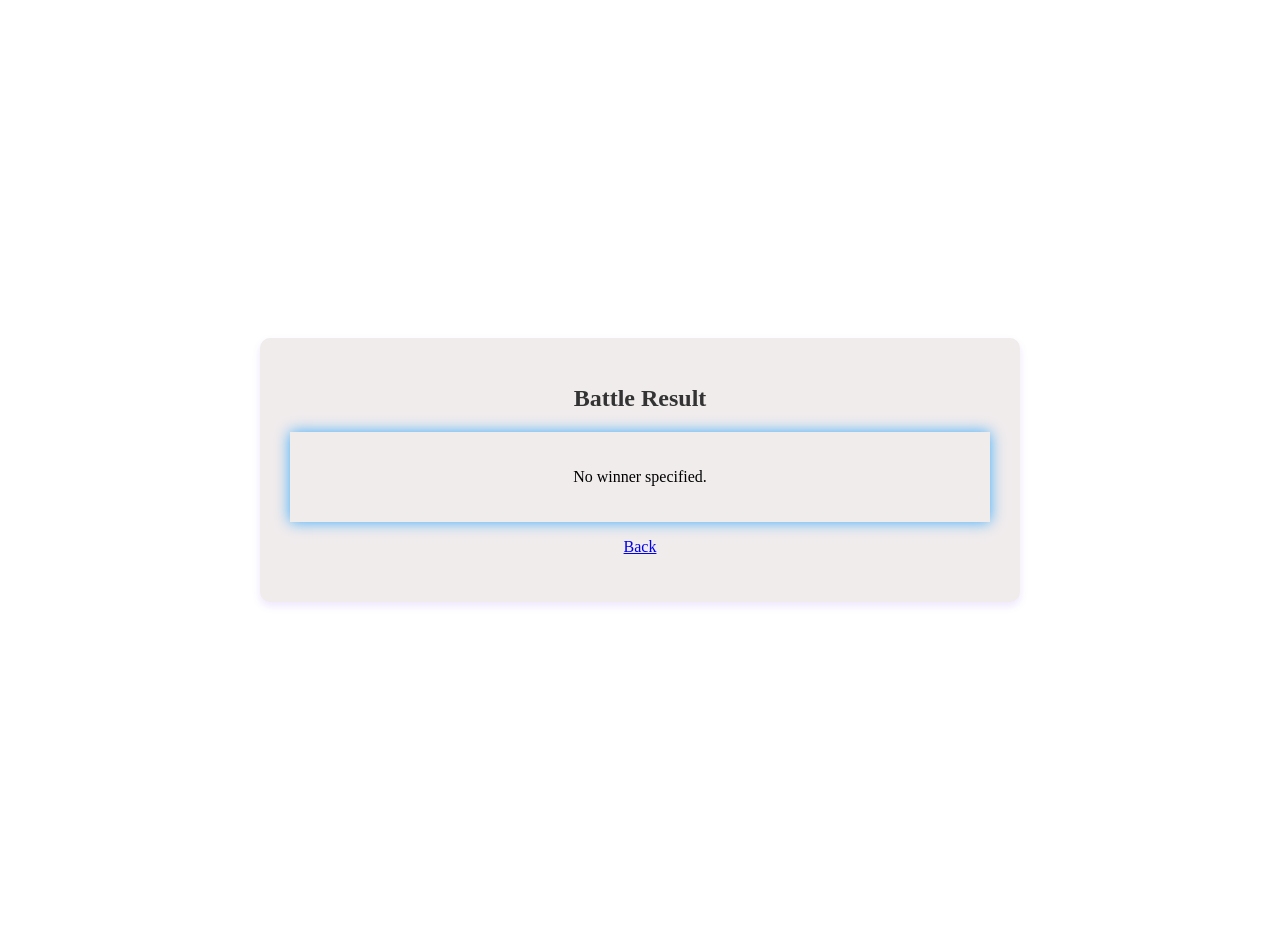
==== public/winner.html @ 91cecd90 "working" ====
<!DOCTYPE html>
<html lang="en">
<head>
    <meta charset="UTF-8">
    <meta name="viewport" content="width=device-width, initial-scale=1.0">
    <title>Battle Winner</title>
    <link rel="stylesheet" href="styles.css">
    <style>
        main { max-width: 700px; margin: 40px auto; }
        .winner-card { text-align:center; padding: 20px; }
    </style>
</head>
<body>
    <main>
        <h1>Battle Result</h1>
        <div id="winner-container" class="winner-card pulse-glow">Loading winner...</div>
        <p style="text-align:center;margin-top:16px;"><a href="index.html">Back</a></p>
    </main>
    <script src="winner.js"></script>
</body>
</html>
---- public/styles.css ----
body {
    font-family: 'Times New Roman';
    margin: 0;
    padding: 20px;
    display: flex;
    justify-content: center;
    align-items: center;
    min-height: 100vh;
}

main {
    text-align: top;
    background-color: rgb(241, 236, 236);
    padding: 30px;
    border-radius: 10px;
    box-shadow: 0 4px 8px rgba(89, 2, 230, 0.1);
    width: 100%;
    max-width: 500px;
}

h1 {
    color: #333;
    position: top;
    font-size: 24px;
    margin-bottom: 20px;
    text-align: center;
    animation: fadeIn 1s;
}

.input-container {
    margin-bottom: 20px;
}

#pokemon-name {
    padding: 10px;
    width: 60%;
    border: 1px solid #ddd;
    border-radius: 5px;
    animation: fadeIn 1s;
}

#fetch-button {
    padding: 10px 20px;
    background-color: #007bff;
    color: white;
    border: none;
    border-radius: 5px;
    cursor: pointer;
    margin-left: 10px;
    animation: fadeIn 1s;
}

#fetch-button:hover {
    background-color: #0056b3;
}

.info-container {
    margin-top: 20px;
    display: flex;
    gap: 16px;
    align-items: flex-start;
    padding: 20px;
    border: 1px solid #ddd;
    border-radius: 5px;
    min-height: 120px;
}

.poke-card {
    flex: 1 1 0;
    text-align: center;
    background: rgba(255,255,255,0.7);
    padding: 12px;
    border-radius: 6px;
}

.poke-img { display: block; margin: 8px auto; }

animation-container img {
    max-width: 100%;
    height: auto;
    border-radius: 5px;
}

/* Pulsing glow utility */
.pulse-glow {
    /* change the color to suit your theme */
    --glow-color: 0, 150, 255;
    position: relative;
    /* optional subtle base glow */
    box-shadow: 0 0 14px rgba(var(--glow-color), 0.75);
    transition: box-shadow 150ms ease-in-out;
    animation: pulse-glow 2s ease-in-out infinite;
}

@keyframes pulse-glow {
    0% {
        box-shadow: 0 0 2px 0 rgba(var(--glow-color), 0.18);
        transform: translateZ(0);
    }
    50% {
        box-shadow: 0 0 30px 8px rgba(var(--glow-color), 0.14);
    }
    100% {
        box-shadow: 0 0 2px 0 rgba(var(--glow-color), 0.50);
    }
}

/* Text glow variant */
.pulse-text-glow {
    --text-glow-color: 0, 150, 255;
    animation: pulse-text-glow 2s ease-in-out infinite;
}
@keyframes pulse-text-glow {
    0% { text-shadow: 0 0 2px rgba(var(--text-glow-color), 0.25); }
    50% { text-shadow: 0 0 18px rgba(var(--text-glow-color), 0.20); }
    100% { text-shadow: 0 0 2px rgba(var(--text-glow-color), 0.25); }
}

/* Example utility to remove bullets if used on lists */
.no-bullets { list-style: none; padding-left: 0; }
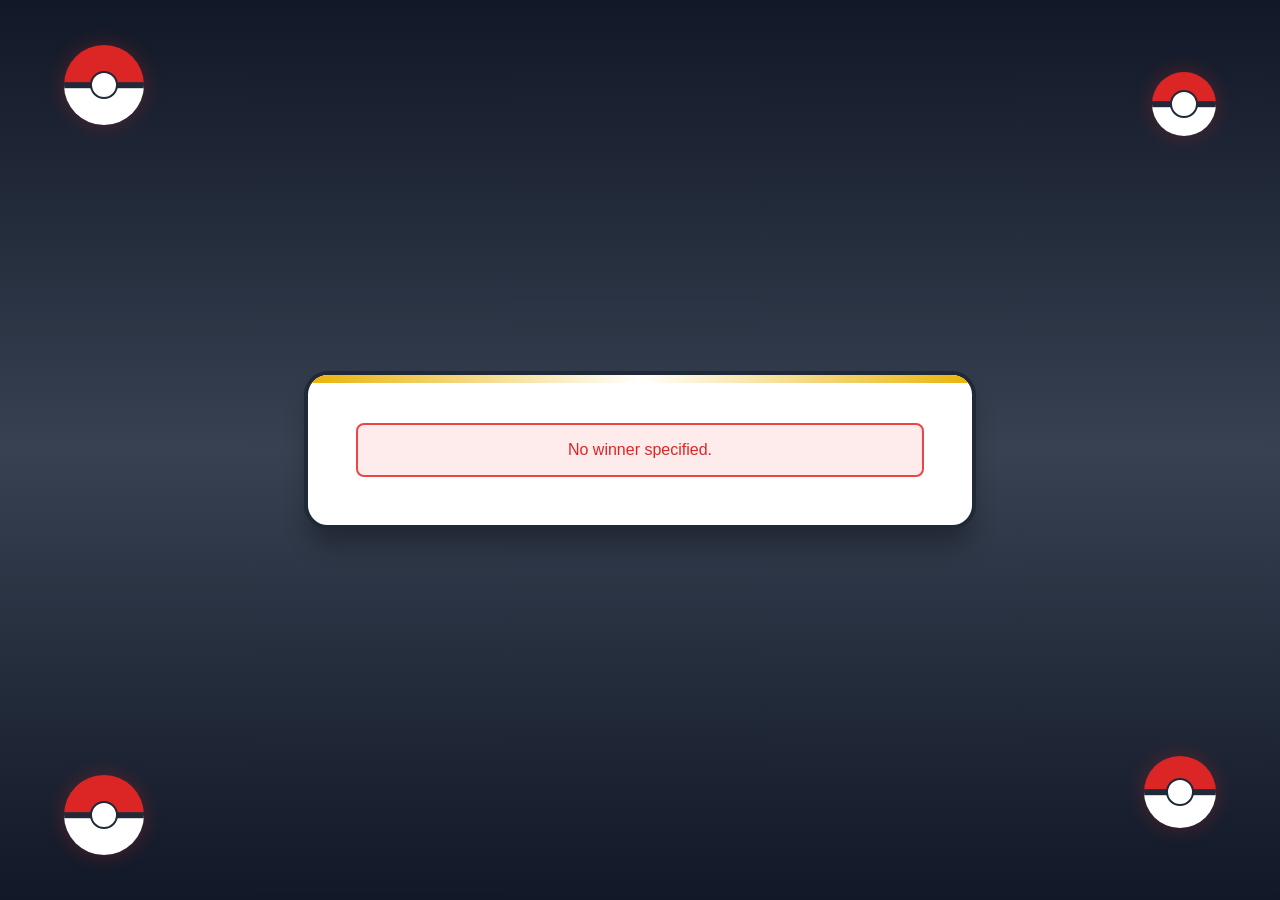
==== commit 134ffc74: "working sim" ====
--- a/public/winner.html
+++ b/public/winner.html
@@ -3,19 +3,45 @@
 <head>
     <meta charset="UTF-8">
     <meta name="viewport" content="width=device-width, initial-scale=1.0">
-    <title>Battle Winner</title>
+    <title>Battle Victory</title>
     <link rel="stylesheet" href="styles.css">
-    <style>
-        main { max-width: 700px; margin: 40px auto; }
-        .winner-card { text-align:center; padding: 20px; }
-    </style>
 </head>
 <body>
-    <main>
-        <h1>Battle Result</h1>
-        <div id="winner-container" class="winner-card pulse-glow">Loading winner...</div>
-        <p style="text-align:center;margin-top:16px;"><a href="index.html">Back</a></p>
-    </main>
+    <div class="result-container">
+        <!-- Decorative pokeballs -->
+        <div class="decorative-circle"></div>
+        <div class="decorative-circle"></div>
+        <div class="decorative-circle"></div>
+        <div class="decorative-circle"></div>
+
+        <!-- Victory card -->
+        <div class="victory-card">
+            <!-- Victory badge -->
+            <div class="victory-badge">VICTORY!</div>
+
+            <!-- Trophy icon -->
+            <div class="trophy-icon">🏆</div>
+
+            <!-- Victory text -->
+            <div class="victory-text">Wins!</div>
+
+            <!-- Winner Pokemon -->
+            <div class="winner-image-section" id="winner-section">
+                <div class="winner-image-glow"></div>
+                <img id="winner-image" src="" alt="Winner" class="winner-image">
+            </div>
+
+            <!-- Winner name -->
+            <div class="winner-name" id="winner-name"></div>
+
+            <!-- Battle again button -->
+            <button id="battle-again-btn" class="battle-again-button">
+                <span>↻</span>
+                Battle Again
+            </button>
+        </div>
+    </div>
+
     <script src="winner.js"></script>
 </body>
 </html>
--- a/public/styles.css
+++ b/public/styles.css
@@ -1,120 +1,566 @@
+* {
+    margin: 0;
+    padding: 0;
+    box-sizing: border-box;
+}
+
 body {
-    font-family: 'Times New Roman';
-    margin: 0;
-    padding: 20px;
-    display: flex;
+    font-family: -apple-system, BlinkMacSystemFont, 'Segoe UI', Roboto, Oxygen, Ubuntu, Cantarell, sans-serif;
+    background: linear-gradient(to bottom, rgb(17, 24, 39), rgb(55, 65, 81), rgb(17, 24, 39));
+    min-height: 100vh;
+    color: #fff;
+}
+
+/* ==================== POKEMON BATTLE SCREEN ==================== */
+
+.battle-container {
+    min-height: 100vh;
+    display: flex;
+    flex-direction: column;
     justify-content: center;
     align-items: center;
+    padding: 1rem;
+    position: relative;
+    overflow: hidden;
+}
+
+/* Decorative pokeball circles */
+.decorative-circle {
+    position: absolute;
+    width: 5rem;
+    height: 5rem;
+    border-radius: 9999px;
+    background: linear-gradient(180deg, rgb(220, 38, 38) 0%, rgb(220, 38, 38) 50%, white 50%, white 100%);
+    box-shadow: 0 0 20px rgba(220, 38, 38, 0.3);
+    overflow: hidden;
+}
+
+/* Pokéball center circle */
+.decorative-circle::before {
+    content: '';
+    position: absolute;
+    top: 50%;
+    left: 50%;
+    transform: translate(-50%, -50%);
+    width: 1.5rem;
+    height: 1.5rem;
+    background: white;
+    border: 2px solid rgb(31, 41, 55);
+    border-radius: 9999px;
+    z-index: 2;
+}
+
+/* Pokéball middle stripe */
+.decorative-circle::after {
+    content: '';
+    position: absolute;
+    top: 50%;
+    left: 0;
+    right: 0;
+    height: 0.35rem;
+    background: rgb(31, 41, 55);
+    transform: translateY(-50%);
+}
+
+.decorative-circle:nth-child(1) {
+    top: 5%;
+    left: 5%;
+}
+
+.decorative-circle:nth-child(2) {
+    width: 4rem;
+    height: 4rem;
+    top: 8%;
+    right: 5%;
+}
+
+.decorative-circle:nth-child(3) {
+    bottom: 5%;
+    left: 5%;
+}
+
+.decorative-circle:nth-child(4) {
+    width: 4.5rem;
+    height: 4.5rem;
+    bottom: 8%;
+    right: 5%;
+}
+
+/* Header section */
+.battle-header {
+    margin-bottom: 2rem;
+    text-align: center;
+}
+
+.header-title {
+    display: inline-block;
+    background: linear-gradient(to right, rgb(220, 38, 38), rgb(239, 68, 68));
+    padding: 1rem 2rem;
+    border-radius: 1rem;
+    box-shadow: 0 20px 25px -5px rgba(0, 0, 0, 0.3);
+    border: 4px solid rgba(255, 255, 255, 0.3);
+    font-size: 2rem;
+    font-weight: bold;
+    letter-spacing: 0.05em;
+}
+
+/* Status indicator lights */
+.status-lights {
+    display: flex;
+    gap: 0.75rem;
+    justify-content: center;
+    margin-top: 1rem;
+}
+
+.status-dot {
+    width: 0.75rem;
+    height: 0.75rem;
+    border-radius: 9999px;
+    animation: pulse 2s cubic-bezier(0.4, 0, 0.6, 1) infinite;
+}
+
+.status-dot:nth-child(1) {
+    background-color: rgb(239, 68, 68);
+    animation-delay: 0s;
+}
+
+.status-dot:nth-child(2) {
+    background-color: rgb(234, 179, 8);
+    animation-delay: 0.15s;
+}
+
+.status-dot:nth-child(3) {
+    background-color: rgb(34, 197, 94);
+    animation-delay: 0.3s;
+}
+
+@keyframes pulse {
+    0%, 100% {
+        opacity: 1;
+    }
+    50% {
+        opacity: 0.5;
+    }
+}
+
+/* Pokemon cards grid */
+.pokemon-grid {
+    display: grid;
+    grid-template-columns: 1fr;
+    gap: 1.5rem;
+    width: 100%;
+    max-width: 900px;
+    margin-bottom: 2rem;
+}
+
+@media (min-width: 768px) {
+    .pokemon-grid {
+        grid-template-columns: repeat(2, 1fr);
+        gap: 2rem;
+    }
+}
+
+/* Pokemon Card */
+.pokemon-card {
+    background: white;
+    border-radius: 1.5rem;
+    box-shadow: 0 20px 25px -5px rgba(0, 0, 0, 0.3);
+    padding: 1.5rem;
+    border: 4px solid rgb(31, 41, 55);
+    transition: all 0.3s ease;
+    position: relative;
+    overflow: hidden;
+    color: rgb(31, 41, 55);
+}
+
+.pokemon-card:hover {
+    transform: scale(1.05);
+}
+
+.pokemon-card::before {
+    content: '';
+    position: absolute;
+    top: 0;
+    left: 0;
+    right: 0;
+    height: 0.5rem;
+    background: linear-gradient(to right, rgb(220, 38, 38), white, rgb(220, 38, 38));
+    border-radius: 1.5rem 1.5rem 0 0;
+}
+
+.card-image-section {
+    position: relative;
+    text-align: center;
+    margin-bottom: 1.5rem;
+}
+
+.card-image-glow {
+    position: absolute;
+    inset: 0;
+    background: linear-gradient(to bottom, rgb(243, 244, 246), rgb(229, 231, 235));
+    border-radius: 9999px;
+    filter: blur(2rem);
+    opacity: 0.5;
+    width: 12rem;
+    height: 12rem;
+    margin: auto;
+}
+
+.card-image {
+    position: relative;
+    z-index: 10;
+    width: 12rem;
+    height: 12rem;
+    object-fit: contain;
+    margin: 0 auto;
+    display: block;
+    filter: drop-shadow(0 20px 25px rgba(0, 0, 0, 0.3));
+}
+
+.pokemon-name {
+    font-size: 1.5rem;
+    font-weight: bold;
+    color: rgb(51, 65, 85);
+    margin-bottom: 1rem;
+    text-transform: capitalize;
+}
+
+.type-badges {
+    display: flex;
+    gap: 0.5rem;
+    margin-bottom: 1.5rem;
+    flex-wrap: wrap;
+    justify-content: center;
+}
+
+.type-badge {
+    padding: 0.25rem 0.75rem;
+    border-radius: 9999px;
+    color: white;
+    font-size: 0.875rem;
+    font-weight: 600;
+    text-transform: capitalize;
+}
+
+.type-fire { background-color: rgb(249, 115, 22); }
+.type-water { background-color: rgb(59, 130, 246); }
+.type-grass { background-color: rgb(34, 197, 94); }
+.type-electric { background-color: rgb(234, 179, 8); }
+.type-flying { background-color: rgb(129, 140, 248); }
+.type-poison { background-color: rgb(168, 85, 247); }
+.type-ground { background-color: rgb(217, 119, 6); }
+.type-rock { background-color: rgb(120, 113, 108); }
+.type-bug { background-color: rgb(34, 197, 94); }
+.type-ghost { background-color: rgb(139, 92, 246); }
+.type-steel { background-color: rgb(71, 85, 105); }
+.type-normal { background-color: rgb(156, 163, 175); }
+.type-ice { background-color: rgb(34, 211, 238); }
+.type-fighting { background-color: rgb(239, 68, 68); }
+.type-psychic { background-color: rgb(236, 72, 153); }
+.type-dark { background-color: rgb(55, 65, 81); }
+.type-dragon { background-color: rgb(99, 102, 241); }
+.type-fairy { background-color: rgb(236, 72, 153); }
+
+.stats-section {
+    display: flex;
+    flex-direction: column;
+    gap: 1rem;
+}
+
+.stat-bar {
+    display: flex;
+    flex-direction: column;
+    gap: 0.25rem;
+}
+
+.stat-label {
+    display: flex;
+    justify-content: space-between;
+    align-items: center;
+}
+
+.stat-name {
+    color: rgb(75, 85, 99);
+    font-weight: 600;
+    font-size: 0.875rem;
+    text-transform: capitalize;
+}
+
+.stat-value {
+    color: rgb(55, 65, 81);
+    font-weight: 700;
+}
+
+.stat-track {
+    width: 100%;
+    background-color: rgb(229, 231, 235);
+    border-radius: 9999px;
+    height: 0.75rem;
+    overflow: hidden;
+}
+
+.stat-fill {
+    height: 100%;
+    border-radius: 9999px;
+    box-shadow: 0 4px 6px -1px rgba(0, 0, 0, 0.2);
+    transition: width 1s ease-out;
+}
+
+.stat-hp { background-color: rgb(34, 197, 94); }
+.stat-attack { background-color: rgb(239, 68, 68); }
+.stat-defense { background-color: rgb(59, 130, 246); }
+.stat-sp-attack { background-color: rgb(168, 85, 247); }
+.stat-sp-defense { background-color: rgb(99, 102, 241); }
+.stat-speed { background-color: rgb(234, 179, 8); }
+
+.total-stats {
+    margin-top: 1.5rem;
+    padding-top: 1.5rem;
+    border-top: 1px solid rgb(229, 231, 235);
+    display: flex;
+    justify-content: space-between;
+    color: rgb(75, 85, 99);
+}
+
+.total-stats-label {
+    font-weight: 700;
+}
+
+.total-stats-value {
+    color: rgb(55, 65, 81);
+    font-weight: 700;
+}
+
+/* Battle Button */
+.battle-button {
+    background: linear-gradient(to right, rgb(220, 38, 38), rgb(239, 68, 68), rgb(220, 38, 38));
+    color: white;
+    padding: 1.5rem 3rem;
+    border: 4px solid rgba(255, 255, 255, 0.4);
+    border-radius: 1rem;
+    font-size: 1.5rem;
+    font-weight: bold;
+    cursor: pointer;
+    box-shadow: 0 20px 25px -5px rgba(0, 0, 0, 0.3);
+    transition: all 0.3s ease;
+    display: flex;
+    align-items: center;
+    gap: 0.75rem;
+    letter-spacing: 0.05em;
+}
+
+.battle-button:hover {
+    transform: scale(1.1);
+    box-shadow: 0 20px 25px -5px rgba(239, 68, 68, 0.5);
+}
+
+.battle-button:active {
+    transform: scale(0.95);
+}
+
+.battle-button-icon {
+    animation: pulse 2s cubic-bezier(0.4, 0, 0.6, 1) infinite;
+}
+
+/* ==================== VICTORY SCREEN ==================== */
+
+.result-container {
     min-height: 100vh;
-}
-
-main {
-    text-align: top;
-    background-color: rgb(241, 236, 236);
-    padding: 30px;
-    border-radius: 10px;
-    box-shadow: 0 4px 8px rgba(89, 2, 230, 0.1);
+    display: flex;
+    justify-content: center;
+    align-items: center;
+    padding: 1rem;
+    position: relative;
+    overflow: hidden;
+}
+
+.victory-card {
+    background: white;
+    border-radius: 1.5rem;
+    box-shadow: 0 20px 25px -5px rgba(0, 0, 0, 0.3);
+    padding: 2rem;
+    max-width: 42rem;
     width: 100%;
-    max-width: 500px;
-}
-
-h1 {
-    color: #333;
-    position: top;
-    font-size: 24px;
-    margin-bottom: 20px;
+    border: 4px solid rgb(31, 41, 55);
+    position: relative;
+    overflow: hidden;
     text-align: center;
-    animation: fadeIn 1s;
-}
-
-.input-container {
-    margin-bottom: 20px;
-}
-
-#pokemon-name {
-    padding: 10px;
-    width: 60%;
-    border: 1px solid #ddd;
-    border-radius: 5px;
-    animation: fadeIn 1s;
-}
-
-#fetch-button {
-    padding: 10px 20px;
-    background-color: #007bff;
+    animation: slideInScale 0.7s cubic-bezier(0.34, 1.56, 0.64, 1) 0.3s both;
+    color: rgb(31, 41, 55);
+}
+
+@keyframes slideInScale {
+    from {
+        opacity: 0;
+        transform: scale(0.5);
+    }
+    to {
+        opacity: 1;
+        transform: scale(1);
+    }
+}
+
+.victory-card::before {
+    content: '';
+    position: absolute;
+    top: 0;
+    left: 0;
+    right: 0;
+    height: 0.5rem;
+    background: linear-gradient(to right, rgb(234, 179, 8), white, rgb(234, 179, 8));
+    border-radius: 1.5rem 1.5rem 0 0;
+}
+
+.trophy-icon {
+    width: 6rem;
+    height: 6rem;
+    color: rgb(234, 179, 8);
+    margin: 1rem auto 1.5rem;
+    animation: bounce 1s infinite;
+}
+
+@keyframes bounce {
+    0%, 100% {
+        transform: translateY(0);
+    }
+    50% {
+        transform: translateY(-1rem);
+    }
+}
+
+.victory-badge {
+    display: inline-block;
+    background: linear-gradient(to right, rgb(250, 204, 21), rgb(253, 211, 77), rgb(250, 204, 21));
+    padding: 0.75rem 1.5rem;
+    border-radius: 0.75rem;
+    border: 2px solid rgb(180, 83, 9);
+    margin-bottom: 1.5rem;
+    font-weight: bold;
+    color: rgb(31, 41, 55);
+}
+
+.victory-text {
+    font-size: 2.25rem;
+    font-weight: bold;
+    color: rgb(31, 41, 55);
+    margin-bottom: 1.5rem;
+}
+
+.winner-image-section {
+    position: relative;
+    text-align: center;
+    margin: 2rem 0;
+}
+
+.winner-image-glow {
+    position: absolute;
+    inset: 0;
+    background: linear-gradient(to bottom, rgb(254, 243, 199), rgb(254, 230, 138));
+    border-radius: 9999px;
+    filter: blur(3rem);
+    opacity: 0.5;
+    width: 16rem;
+    height: 16rem;
+    margin: auto;
+}
+
+.winner-image {
+    position: relative;
+    z-index: 10;
+    width: 16rem;
+    height: 16rem;
+    object-fit: contain;
+    margin: 0 auto;
+    display: block;
+    filter: drop-shadow(0 20px 25px rgba(0, 0, 0, 0.3));
+}
+
+.winner-name {
+    font-size: 1.875rem;
+    font-weight: bold;
+    color: rgb(31, 41, 55);
+    text-transform: capitalize;
+    margin-bottom: 2rem;
+}
+
+.battle-again-button {
+    background: linear-gradient(to right, rgb(220, 38, 38), rgb(239, 68, 68));
     color: white;
-    border: none;
-    border-radius: 5px;
+    padding: 1rem 2rem;
+    border: 2px solid rgba(255, 255, 255, 0.4);
+    border-radius: 0.75rem;
+    font-weight: bold;
     cursor: pointer;
-    margin-left: 10px;
-    animation: fadeIn 1s;
-}
-
-#fetch-button:hover {
-    background-color: #0056b3;
-}
-
-.info-container {
-    margin-top: 20px;
-    display: flex;
-    gap: 16px;
-    align-items: flex-start;
-    padding: 20px;
-    border: 1px solid #ddd;
-    border-radius: 5px;
-    min-height: 120px;
-}
-
-.poke-card {
-    flex: 1 1 0;
+    box-shadow: 0 10px 15px -3px rgba(0, 0, 0, 0.2);
+    transition: all 0.3s ease;
+    display: inline-flex;
+    align-items: center;
+    gap: 0.75rem;
+}
+
+.battle-again-button:hover {
+    transform: scale(1.05);
+}
+
+.battle-again-button:active {
+    transform: scale(0.95);
+}
+
+/* ==================== LOADING STATE ==================== */
+
+.loading {
     text-align: center;
-    background: rgba(255,255,255,0.7);
-    padding: 12px;
-    border-radius: 6px;
-}
-
-.poke-img { display: block; margin: 8px auto; }
-
-animation-container img {
-    max-width: 100%;
-    height: auto;
-    border-radius: 5px;
-}
-
-/* Pulsing glow utility */
+    color: rgb(209, 213, 219);
+}
+
+.spinner {
+    display: inline-block;
+    width: 2rem;
+    height: 2rem;
+    border: 4px solid rgba(255, 255, 255, 0.3);
+    border-top-color: white;
+    border-radius: 50%;
+    animation: spin 1s linear infinite;
+}
+
+@keyframes spin {
+    to {
+        transform: rotate(360deg);
+    }
+}
+
+/* ==================== ERROR STATE ==================== */
+
+.error {
+    background-color: rgba(239, 68, 68, 0.1);
+    border: 2px solid rgb(239, 68, 68);
+    color: rgb(220, 38, 38);
+    padding: 1rem;
+    border-radius: 0.5rem;
+    text-align: center;
+}
+
+/* ==================== RESPONSIVE ADJUSTMENTS ==================== */
+
+@media (min-width: 768px) {
+    .battle-container {
+        padding: 2rem;
+    }
+
+    .victory-card {
+        padding: 3rem;
+    }
+
+    .header-title {
+        font-size: 2.5rem;
+    }
+}
+
+/* Legacy support for existing classes */
 .pulse-glow {
-    /* change the color to suit your theme */
-    --glow-color: 0, 150, 255;
-    position: relative;
-    /* optional subtle base glow */
-    box-shadow: 0 0 14px rgba(var(--glow-color), 0.75);
-    transition: box-shadow 150ms ease-in-out;
-    animation: pulse-glow 2s ease-in-out infinite;
-}
-
-@keyframes pulse-glow {
-    0% {
-        box-shadow: 0 0 2px 0 rgba(var(--glow-color), 0.18);
-        transform: translateZ(0);
-    }
-    50% {
-        box-shadow: 0 0 30px 8px rgba(var(--glow-color), 0.14);
-    }
-    100% {
-        box-shadow: 0 0 2px 0 rgba(var(--glow-color), 0.50);
-    }
-}
-
-/* Text glow variant */
+    box-shadow: 0 0 14px rgba(0, 150, 255, 0.75);
+}
+
 .pulse-text-glow {
-    --text-glow-color: 0, 150, 255;
-    animation: pulse-text-glow 2s ease-in-out infinite;
-}
-@keyframes pulse-text-glow {
-    0% { text-shadow: 0 0 2px rgba(var(--text-glow-color), 0.25); }
-    50% { text-shadow: 0 0 18px rgba(var(--text-glow-color), 0.20); }
-    100% { text-shadow: 0 0 2px rgba(var(--text-glow-color), 0.25); }
-}
-
-/* Example utility to remove bullets if used on lists */
-.no-bullets { list-style: none; padding-left: 0; }
+    text-shadow: 0 0 18px rgba(0, 150, 255, 0.2);
+}
